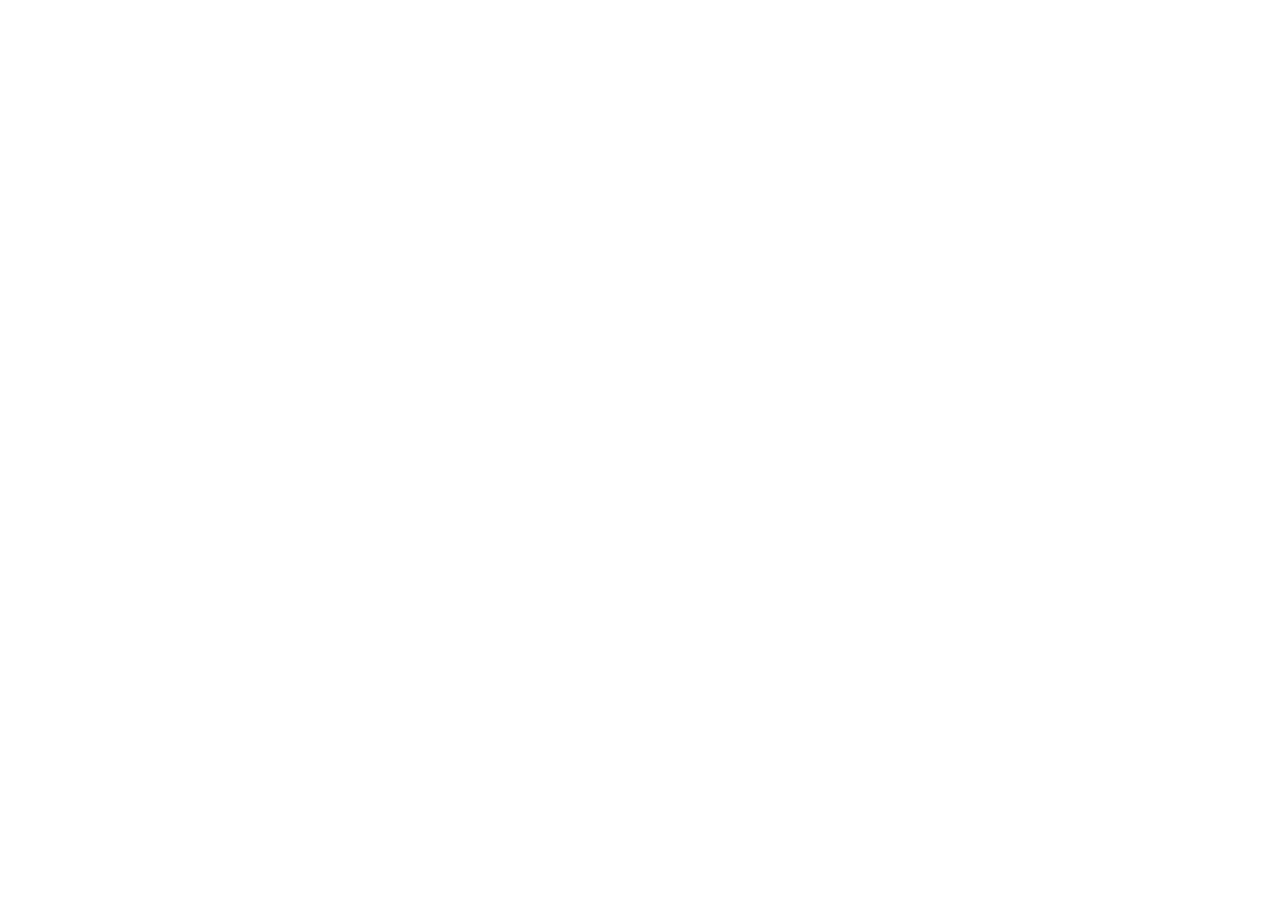
==== Index.html @ b71f154d "primera pujada" ====
<!DOCTYPE html>
<html>
    <head>
        <meta charset="utf-8">
        <meta http-equiv="X-UA-Compatible" content="IE=edge">
        <title></title>
        <meta name="description" content="">
        <meta name="viewport" content="width=device-width, initial-scale=1">
        <link rel="stylesheet" href="./css/style.css">
    </head>
    <body>

    </body>
</html>
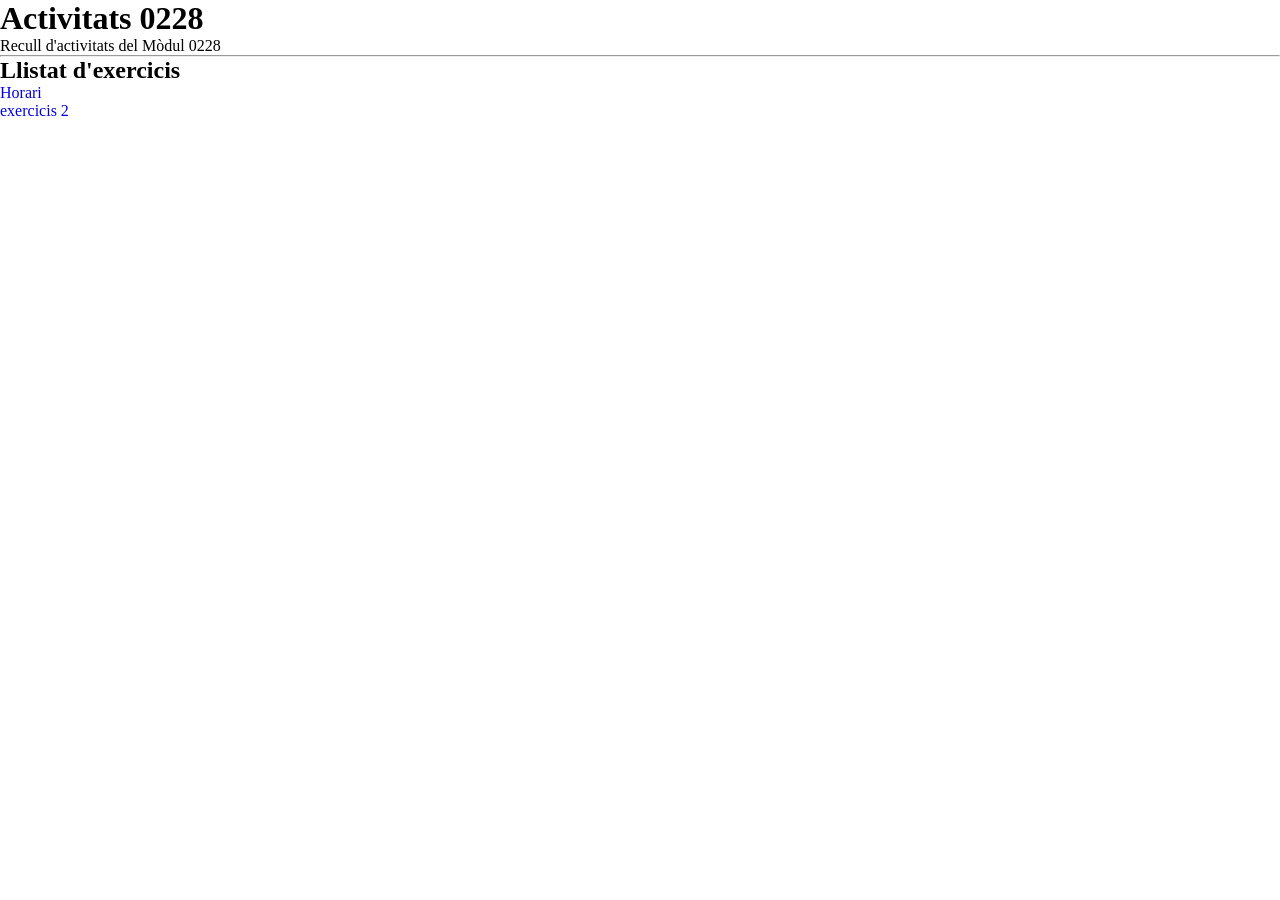
==== commit 016ad6ff: "horari acabat" ====
--- a/Index.html
+++ b/Index.html
@@ -1,14 +1,32 @@
 <!DOCTYPE html>
-<html>
-    <head>
-        <meta charset="utf-8">
-        <meta http-equiv="X-UA-Compatible" content="IE=edge">
-        <title></title>
-        <meta name="description" content="">
-        <meta name="viewport" content="width=device-width, initial-scale=1">
-        <link rel="stylesheet" href="./css/style.css">
-    </head>
-    <body>
+<html lang="cat">
 
-    </body>
+<head>
+    <meta charset="utf-8">
+    <meta http-equiv="X-UA-Compatible" content="IE=edge">
+    <title>Activitats 0228</title>
+    <meta name="description" content="Recull d'exercicis">
+    <meta name="author" content="Josep">
+    <meta name="viewport" content="width=device-width, initial-scale=1">
+    <link rel="stylesheet" href="./css/style.css">
+    <link rel="stylesheet" href="./css/color.css">
+</head>
+
+<body>
+    <h1>Activitats 0228</h1>
+    <p>Recull d'activitats del Mòdul 0228</p>
+    <hr>
+    <h2>Llistat d'exercicis</h2>
+ 
+    <ul>
+        <li>
+            <a href="./html/horari.html">Horari</a>
+        </li>
+        <li>
+            <a href="#">exercicis 2</a>
+        </li>
+    </ul>
+ 
+</body>
+
 </html>
--- a/css/style.css
+++ b/css/style.css
@@ -0,0 +1,11 @@
+* {
+    margin: 0;
+    padding: 0;
+
+    text-decoration: none;
+    list-style: none;
+}
+
+td, th {
+    text-align: center;
+}
--- a/css/color.css
+++ b/css/color.css
@@ -0,0 +1,64 @@
+.diaSetmana {
+    background-color: lightgray;
+}
+
+.horaDia {
+    background-color: rgb(7, 98, 121);
+    color: white;
+}
+
+.AW {
+    background-color: brown;
+    color: white;
+}
+
+.pati { 
+background-color: black;
+color: white;
+}
+
+.textWhite {
+    color: white;
+}
+
+.MME {
+    background-color: yellow;
+}
+
+.SOM { 
+    background-color: lightskyblue;
+}
+
+.Ipo2 {
+    background-color: greenyellow;
+}
+
+.Ipo1 {
+    background-color: chocolate;
+}
+
+.XL {
+    background-color: hotpink;
+}
+
+.Moptatiu {
+    background-color: fuchsia;
+}
+
+.AO {
+    background-color: green;
+}
+
+.ANG {
+    background-color: blue;
+    color: white;
+}
+
+.Tutoria {
+    background-color: red;
+    color: white;
+}
+
+.backgroundTable {
+    background-color: burlywood;
+}
